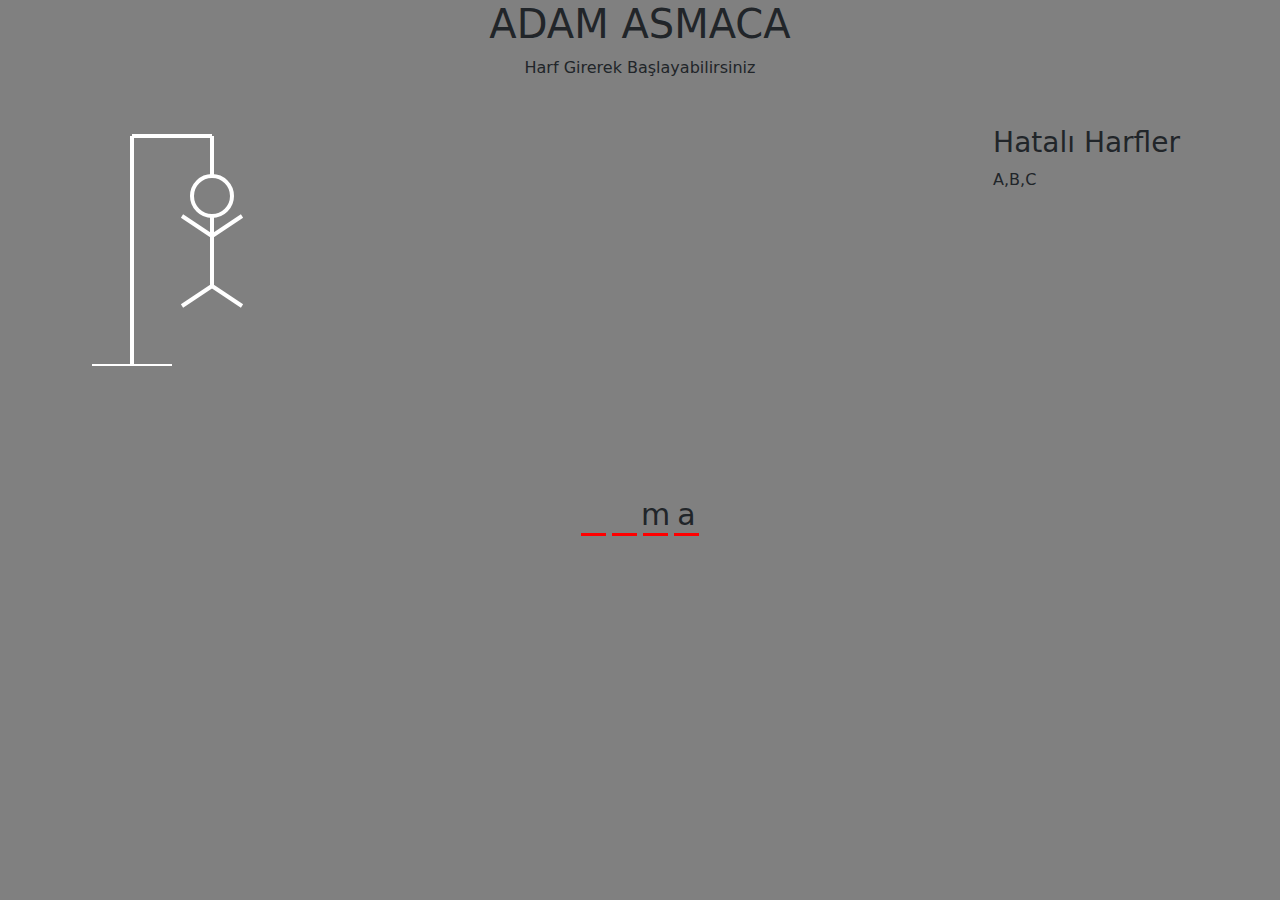
==== index.html @ 31f42dd1 "alert constructor olarak düzenlendi" ====
<!DOCTYPE html>
<html lang="en">
<head>
    <meta charset="UTF-8">
    <meta name="viewport" content="width=device-width, initial-scale=1.0">
    <title>Adam Asmaca</title>
    <link rel="stylesheet" href="./style.css">
    <link href="https://cdn.jsdelivr.net/npm/bootstrap@5.3.3/dist/css/bootstrap.min.css" rel="stylesheet" integrity="sha384-QWTKZyjpPEjISv5WaRU9OFeRpok6YctnYmDr5pNlyT2bRjXh0JMhjY6hW+ALEwIH" crossorigin="anonymous">
</head>
<body>
    <h1>ADAM ASMACA</h1>
    <p>Harf Girerek Başlayabilirsiniz</p>
    <div class="mesaj">

    </div>
    <div class="container">
        <svg height="250" width="250" class="grafik">
            <!-- Masa -->
            <line x1="130px" y1="20px" x2="50px" y2="20px"/>
            <line x1="130px" y1="20px" x2="130px" y2="60px"/>
            <line x1="50px" y1="20px" x2="50px" y2="250px"/>
            <line x1="10px" y1="250px" x2="90px" y2="250px"/>
            <!-- Kafa -->
             <circle cx="130" cy="80" r="20px" class="item"/>
             <!-- Gövde -->
            <line x1="130px" y1="100px" x2="130px" y2="170px" class="item"/>
            <!-- Kollar -->
            <line x1="130px" y1="120px" x2="100px" y2="100px" class="item"/>
            <line x1="130px" y1="120px" x2="160px" y2="100px" class="item"/>
            <!-- Bacaklar -->
            <line x1="130px" y1="170px" x2="100px" y2="190px" class="item"/>
            <line x1="130px" y1="170px" x2="160px" y2="190px" class="item"/>
        </svg>
        <div id="hatali-kelimeler">
            <h3>Hatalı Harfler</h3>
            <span>A,B,C</span>
        </div>
        <div id="kelimeler">
            <!-- <div class="letter">J</div>
            <div class="letter">A</div>
            <div class="letter">V</div>
            <div class="letter">A</div> -->
        
        </div>
    </div>






    <script src="https://cdn.jsdelivr.net/npm/@popperjs/core@2.11.8/dist/umd/popper.min.js" integrity="sha384-I7E8VVD/ismYTF4hNIPjVp/Zjvgyol6VFvRkX/vR+Vc4jQkC+hVqc2pM8ODewa9r" crossorigin="anonymous"></script>
<script src="https://cdn.jsdelivr.net/npm/bootstrap@5.3.3/dist/js/bootstrap.min.js" integrity="sha384-0pUGZvbkm6XF6gxjEnlmuGrJXVbNuzT9qBBavbLwCsOGabYfZo0T0to5eqruptLy" crossorigin="anonymous"></script>
    <script src="./alert.js"></script>
    <script src="./app.js"></script>
</body>
</html>
---- style.css ----
*{
    box-sizing: border-box;
}
body{
    background-color: gray !important;
    color: #fff;
    height: 80vh;
    display: flex;
    flex-direction: column;
    align-items: center;
    overflow: hidden;
}
.container{
    position: relative;
    padding: 20px;
    height: 450px;
    width: 450px;
}
.grafik{
    fill: transparent;
    stroke: #fff;
    stroke-width: 4px;
}
.item{
    /* display: none; */
}

#hatali-kelimeler{
position: absolute;
top: 30px;
right: 30px;
}
#kelimeler{
    display: flex;
    position: absolute;
    bottom: 10px;
    left: 50%;
    transform: translateX(-50%);
}

.letter{
    border-bottom: 3px solid red;
    font-size: 30px;
    margin:0 3px;
    height: 40px;
    width: 25px;
    display: inline-flex;
    justify-content: center;
    align-items: center;

}
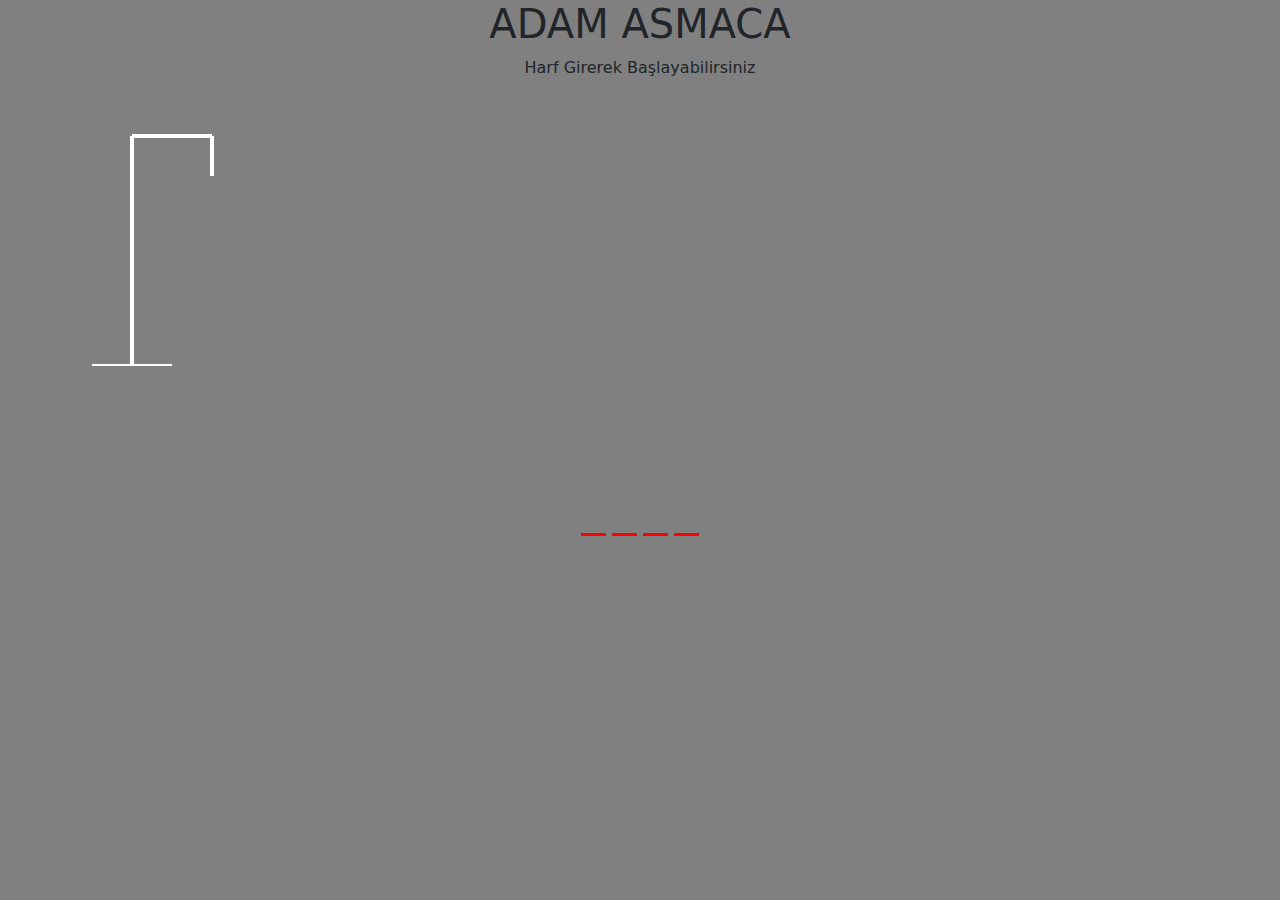
==== commit a2d6d84d: "harf girildiğinde adam oluşturulma işlemi tamamlandı" ====
--- a/index.html
+++ b/index.html
@@ -31,9 +31,8 @@
             <line x1="130px" y1="170px" x2="100px" y2="190px" class="item"/>
             <line x1="130px" y1="170px" x2="160px" y2="190px" class="item"/>
         </svg>
-        <div id="hatali-kelimeler">
-            <h3>Hatalı Harfler</h3>
-            <span>A,B,C</span>
+        <div id="hatali__kelimeler">
+
         </div>
         <div id="kelimeler">
             <!-- <div class="letter">J</div>
--- a/style.css
+++ b/style.css
@@ -22,7 +22,7 @@
     stroke-width: 4px;
 }
 .item{
-    /* display: none; */
+ display: none; 
 }
 
 #hatali-kelimeler{
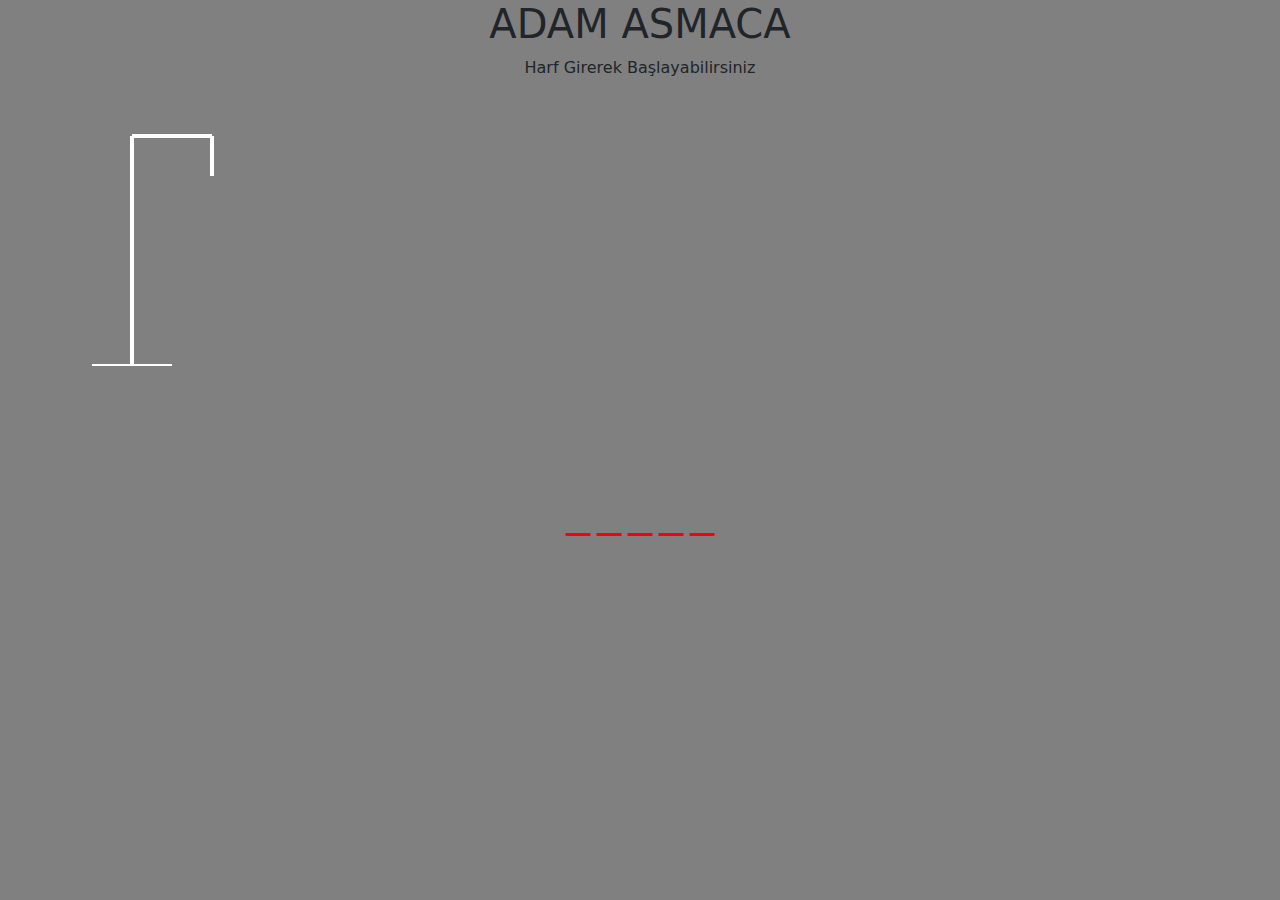
==== commit 85a6cba0: "modal eklendi düzenlemeler devam etmekte" ====
--- a/index.html
+++ b/index.html
@@ -1,56 +1,75 @@
 <!DOCTYPE html>
 <html lang="en">
-<head>
-    <meta charset="UTF-8">
-    <meta name="viewport" content="width=device-width, initial-scale=1.0">
+  <head>
+    <meta charset="UTF-8" />
+    <meta name="viewport" content="width=device-width, initial-scale=1.0" />
     <title>Adam Asmaca</title>
-    <link rel="stylesheet" href="./style.css">
-    <link href="https://cdn.jsdelivr.net/npm/bootstrap@5.3.3/dist/css/bootstrap.min.css" rel="stylesheet" integrity="sha384-QWTKZyjpPEjISv5WaRU9OFeRpok6YctnYmDr5pNlyT2bRjXh0JMhjY6hW+ALEwIH" crossorigin="anonymous">
-</head>
-<body>
+    <link rel="stylesheet" href="./style.css" />
+    <link
+      href="https://cdn.jsdelivr.net/npm/bootstrap@5.3.3/dist/css/bootstrap.min.css"
+      rel="stylesheet"
+      integrity="sha384-QWTKZyjpPEjISv5WaRU9OFeRpok6YctnYmDr5pNlyT2bRjXh0JMhjY6hW+ALEwIH"
+      crossorigin="anonymous"
+    />
+  </head>
+  <body>
     <h1>ADAM ASMACA</h1>
     <p>Harf Girerek Başlayabilirsiniz</p>
-    <div class="mesaj">
-
-    </div>
-    <div class="container">
-        <svg height="250" width="250" class="grafik">
-            <!-- Masa -->
-            <line x1="130px" y1="20px" x2="50px" y2="20px"/>
-            <line x1="130px" y1="20px" x2="130px" y2="60px"/>
-            <line x1="50px" y1="20px" x2="50px" y2="250px"/>
-            <line x1="10px" y1="250px" x2="90px" y2="250px"/>
-            <!-- Kafa -->
-             <circle cx="130" cy="80" r="20px" class="item"/>
-             <!-- Gövde -->
-            <line x1="130px" y1="100px" x2="130px" y2="170px" class="item"/>
-            <!-- Kollar -->
-            <line x1="130px" y1="120px" x2="100px" y2="100px" class="item"/>
-            <line x1="130px" y1="120px" x2="160px" y2="100px" class="item"/>
-            <!-- Bacaklar -->
-            <line x1="130px" y1="170px" x2="100px" y2="190px" class="item"/>
-            <line x1="130px" y1="170px" x2="160px" y2="190px" class="item"/>
-        </svg>
-        <div id="hatali__kelimeler">
-
-        </div>
-        <div id="kelimeler">
-            <!-- <div class="letter">J</div>
-            <div class="letter">A</div>
-            <div class="letter">V</div>
-            <div class="letter">A</div> -->
-        
-        </div>
+    <div class="mesaj"></div>
+    <div id="game" class="container">
+      <svg height="250" width="250" class="grafik">
+        <!-- Masa -->
+        <line x1="130px" y1="20px" x2="50px" y2="20px" />
+        <line x1="130px" y1="20px" x2="130px" y2="60px" />
+        <line x1="50px" y1="20px" x2="50px" y2="250px" />
+        <line x1="10px" y1="250px" x2="90px" y2="250px" />
+        <!-- Kafa -->
+        <circle cx="130" cy="80" r="20px" class="item" />
+        <!-- Gövde -->
+        <line x1="130px" y1="100px" x2="130px" y2="170px" class="item" />
+        <!-- Kollar -->
+        <line x1="130px" y1="120px" x2="100px" y2="100px" class="item" />
+        <line x1="130px" y1="120px" x2="160px" y2="100px" class="item" />
+        <!-- Bacaklar -->
+        <line x1="130px" y1="170px" x2="100px" y2="190px" class="item" />
+        <line x1="130px" y1="170px" x2="160px" y2="190px" class="item" />
+      </svg>
+      <div id="hatali__kelimeler"></div>
+      <div id="kelimeler">
+      </div>
     </div>
 
-
-
-
-
-
-    <script src="https://cdn.jsdelivr.net/npm/@popperjs/core@2.11.8/dist/umd/popper.min.js" integrity="sha384-I7E8VVD/ismYTF4hNIPjVp/Zjvgyol6VFvRkX/vR+Vc4jQkC+hVqc2pM8ODewa9r" crossorigin="anonymous"></script>
-<script src="https://cdn.jsdelivr.net/npm/bootstrap@5.3.3/dist/js/bootstrap.min.js" integrity="sha384-0pUGZvbkm6XF6gxjEnlmuGrJXVbNuzT9qBBavbLwCsOGabYfZo0T0to5eqruptLy" crossorigin="anonymous"></script>
+        <!-- Modal -->
+    <div class="modal fade" id="customModal" tabindex="-1" 
+    aria-labelledby="modalLabel" aria-hidden="true">
+    <div class="modal-dialog">
+        <div class="modal-content">
+          <div class="modal-header">
+            <h5 class="modal-title" id="modalLabel">Oyun Bitti</h5>
+            <button type="button" class="btn-close" data-bs-dismiss="modal" aria-label="Close"></button>
+          </div>
+          <div class="modal-body">
+            <p>Maalesef kelimeyi yanlış bildin. Aşağıdaki düğmeyi tıklayarak kelimeyi görebilirsin.</p>
+            <div class="wrong__p"></div>
+          </div>
+          <div class="modal-footer">
+            <button type="button" class="btn btn-primary playagain">Yeniden Oyna</button>
+            <button type="button" class="btn btn-danger kelime__gör" data-bs-dismiss="modal">Kelimeyi Gör</button>
+          </div>
+        </div>
+      </div>
+    </div> 
+    <script
+      src="https://cdn.jsdelivr.net/npm/@popperjs/core@2.11.8/dist/umd/popper.min.js"
+      integrity="sha384-I7E8VVD/ismYTF4hNIPjVp/Zjvgyol6VFvRkX/vR+Vc4jQkC+hVqc2pM8ODewa9r"
+      crossorigin="anonymous"
+    ></script>
+    <script
+      src="https://cdn.jsdelivr.net/npm/bootstrap@5.3.3/dist/js/bootstrap.min.js"
+      integrity="sha384-0pUGZvbkm6XF6gxjEnlmuGrJXVbNuzT9qBBavbLwCsOGabYfZo0T0to5eqruptLy"
+      crossorigin="anonymous"
+    ></script>
     <script src="./alert.js"></script>
     <script src="./app.js"></script>
-</body>
+  </body>
 </html>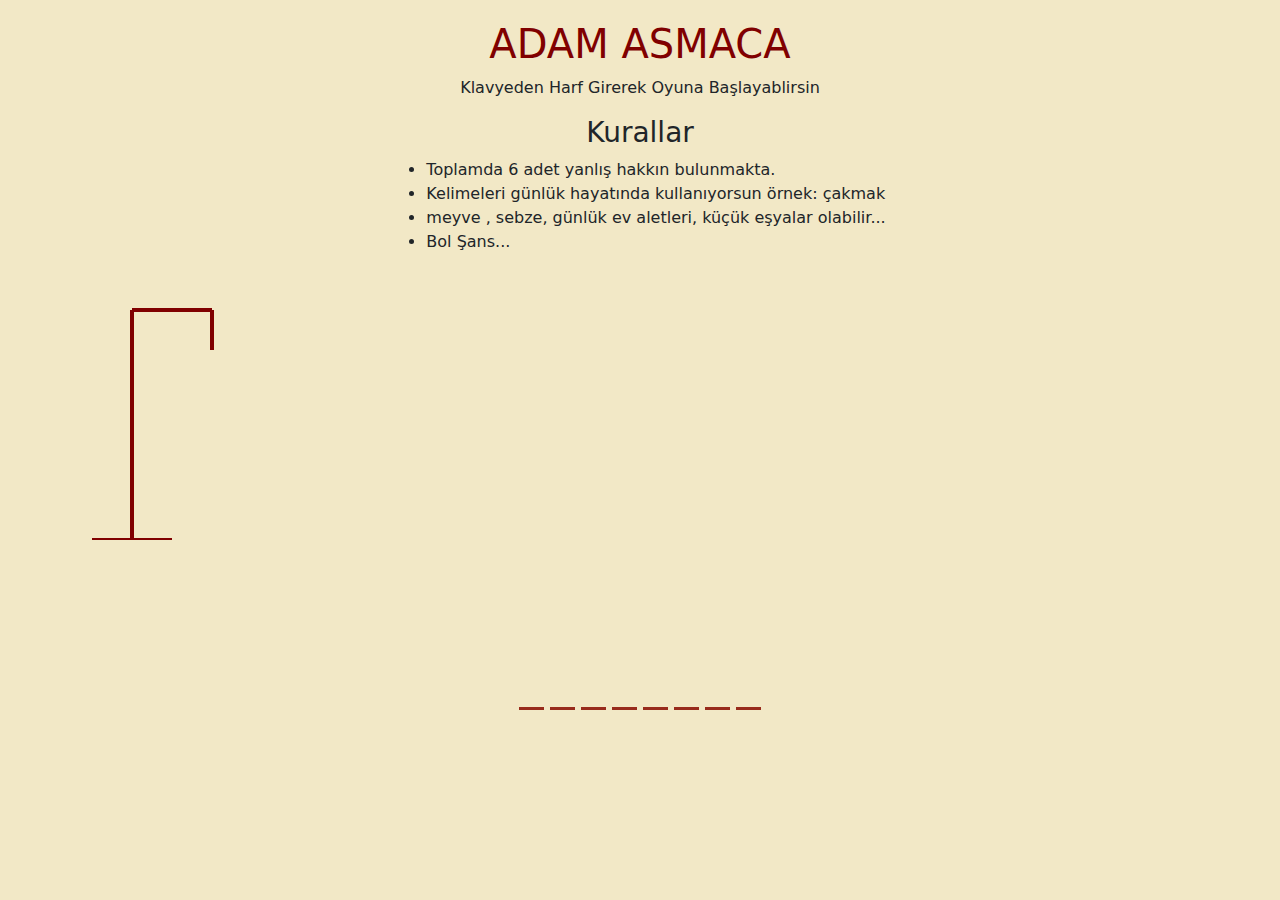
==== commit 0515e55b: "yeni bir güncelleme gelene kadar proje tamamlanmıştır." ====
--- a/index.html
+++ b/index.html
@@ -13,8 +13,17 @@
     />
   </head>
   <body>
-    <h1>ADAM ASMACA</h1>
-    <p>Harf Girerek Başlayabilirsiniz</p>
+    <h1 class="baslik">ADAM ASMACA</h1>
+    <p>Klavyeden Harf Girerek Oyuna Başlayablirsin</p>
+    <h3>Kurallar</h3>
+    <ul>
+      <li>Toplamda 6 adet yanlış hakkın bulunmakta.</li>
+      <li>Kelimeleri günlük hayatında kullanıyorsun örnek: çakmak  </li>
+      <li>meyve , sebze, günlük ev aletleri, küçük eşyalar olabilir...</li>
+      <li>Bol Şans...</li>
+      
+    </ul>
+    <button id="yenidenoyna" class="btn btn-primary btn-display">Yeniden Oyna</button>
     <div class="mesaj"></div>
     <div id="game" class="container">
       <svg height="250" width="250" class="grafik">
@@ -53,8 +62,8 @@
             <div class="wrong__p"></div>
           </div>
           <div class="modal-footer">
-            <button type="button" class="btn btn-primary playagain">Yeniden Oyna</button>
-            <button type="button" class="btn btn-danger kelime__gör" data-bs-dismiss="modal">Kelimeyi Gör</button>
+            <button type="button" class="btn btn-primary playagain" id="playagain">Yeniden Oyna</button>
+            <button type="button" class="btn btn-danger kelime__gör" data-bs-dismiss="modal" id="showword">Kelimeyi Gör</button>
           </div>
         </div>
       </div>
@@ -69,6 +78,7 @@
       integrity="sha384-0pUGZvbkm6XF6gxjEnlmuGrJXVbNuzT9qBBavbLwCsOGabYfZo0T0to5eqruptLy"
       crossorigin="anonymous"
     ></script>
+    <script src="./resetgame.js"></script>
     <script src="./alert.js"></script>
     <script src="./app.js"></script>
   </body>
--- a/style.css
+++ b/style.css
@@ -2,7 +2,7 @@
     box-sizing: border-box;
 }
 body{
-    background-color: gray !important;
+    background-color: #F2E8C6 !important;
     color: #fff;
     height: 80vh;
     display: flex;
@@ -16,9 +16,13 @@
     height: 450px;
     width: 450px;
 }
+.baslik{
+    margin-top: 20px;
+    color: #800000 ;
+}
 .grafik{
     fill: transparent;
-    stroke: #fff;
+    stroke: #800000;
     stroke-width: 4px;
 }
 .item{
@@ -39,7 +43,7 @@
 }
 
 .letter{
-    border-bottom: 3px solid red;
+    border-bottom: 3px solid #982B1C;
     font-size: 30px;
     margin:0 3px;
     height: 40px;
@@ -48,4 +52,8 @@
     justify-content: center;
     align-items: center;
 
+}
+
+.btn-display{
+    display: none !important;
 }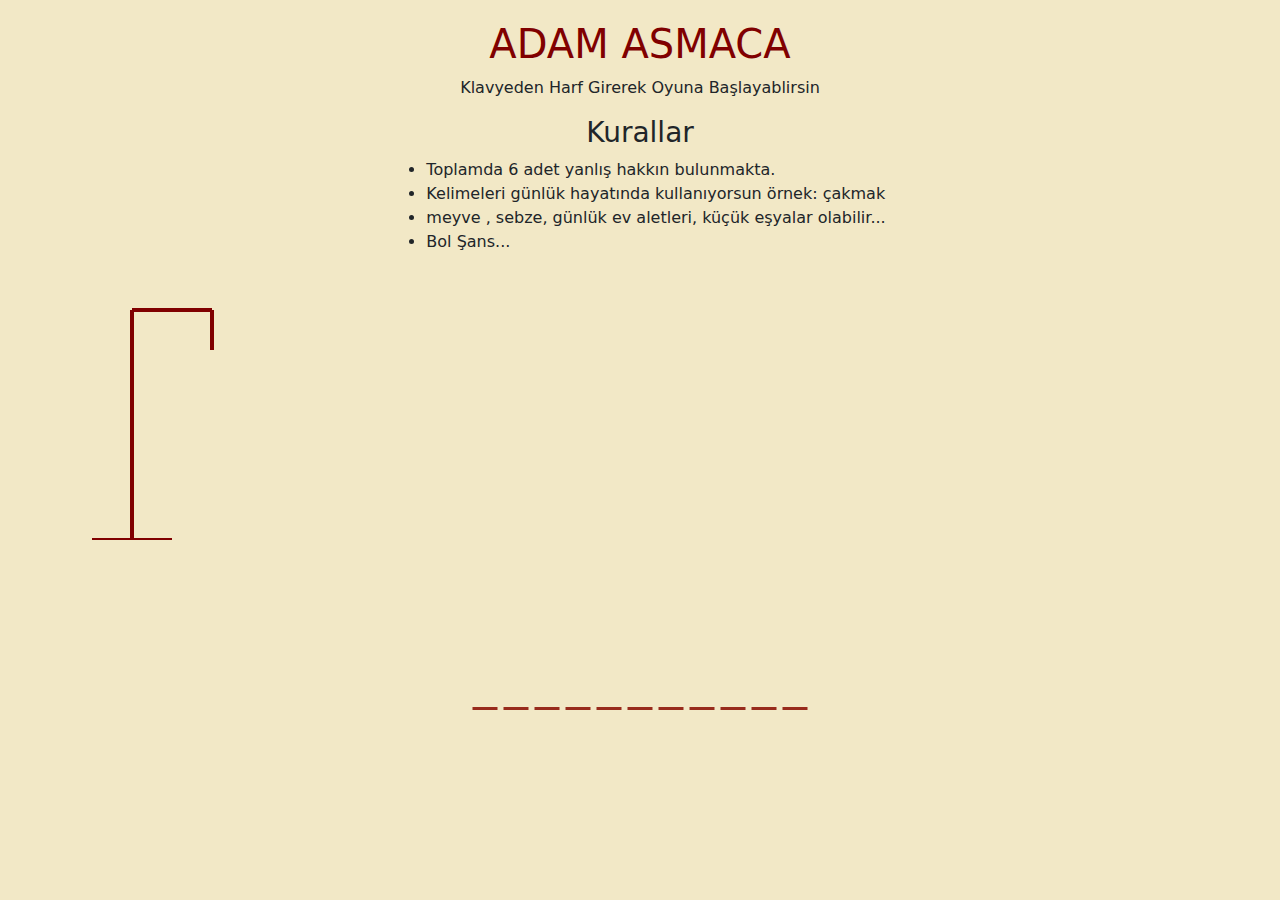
==== commit f923a5bb: "Kazanan ekrranı tasarlandı ve eklendi" ====
--- a/index.html
+++ b/index.html
@@ -68,6 +68,12 @@
         </div>
       </div>
     </div> 
+    <!-- Winner Screen -->
+    <canvas id="bubbleCanvas"></canvas>
+    <div id="winneralert" class="winner btn-display">
+      <h1>TEBRİKLER DOĞRU BİLDİNİZ...</h1>
+      <p>Oyun Kısa Süre Sonra Tekrar Başlıyıcak</p>
+    </div>
     <script
       src="https://cdn.jsdelivr.net/npm/@popperjs/core@2.11.8/dist/umd/popper.min.js"
       integrity="sha384-I7E8VVD/ismYTF4hNIPjVp/Zjvgyol6VFvRkX/vR+Vc4jQkC+hVqc2pM8ODewa9r"
@@ -78,6 +84,7 @@
       integrity="sha384-0pUGZvbkm6XF6gxjEnlmuGrJXVbNuzT9qBBavbLwCsOGabYfZo0T0to5eqruptLy"
       crossorigin="anonymous"
     ></script>
+    <script src="./winner.js"></script>
     <script src="./resetgame.js"></script>
     <script src="./alert.js"></script>
     <script src="./app.js"></script>
--- a/style.css
+++ b/style.css
@@ -56,4 +56,25 @@
 
 .btn-display{
     display: none !important;
+}
+
+canvas {
+    display: block;
+    position: absolute;
+    top: 0;
+    left: 0;
+    width: 100%;
+    height: 100%;
+}
+.winner{
+    background-color: green;
+    color: white;
+    position: absolute;
+    z-index: 2;
+    top: 400px;
+    align-items: center;
+    text-align: center;
+    padding: 10px;
+    border: 1px solid green;
+    border-radius: 10px;
 }